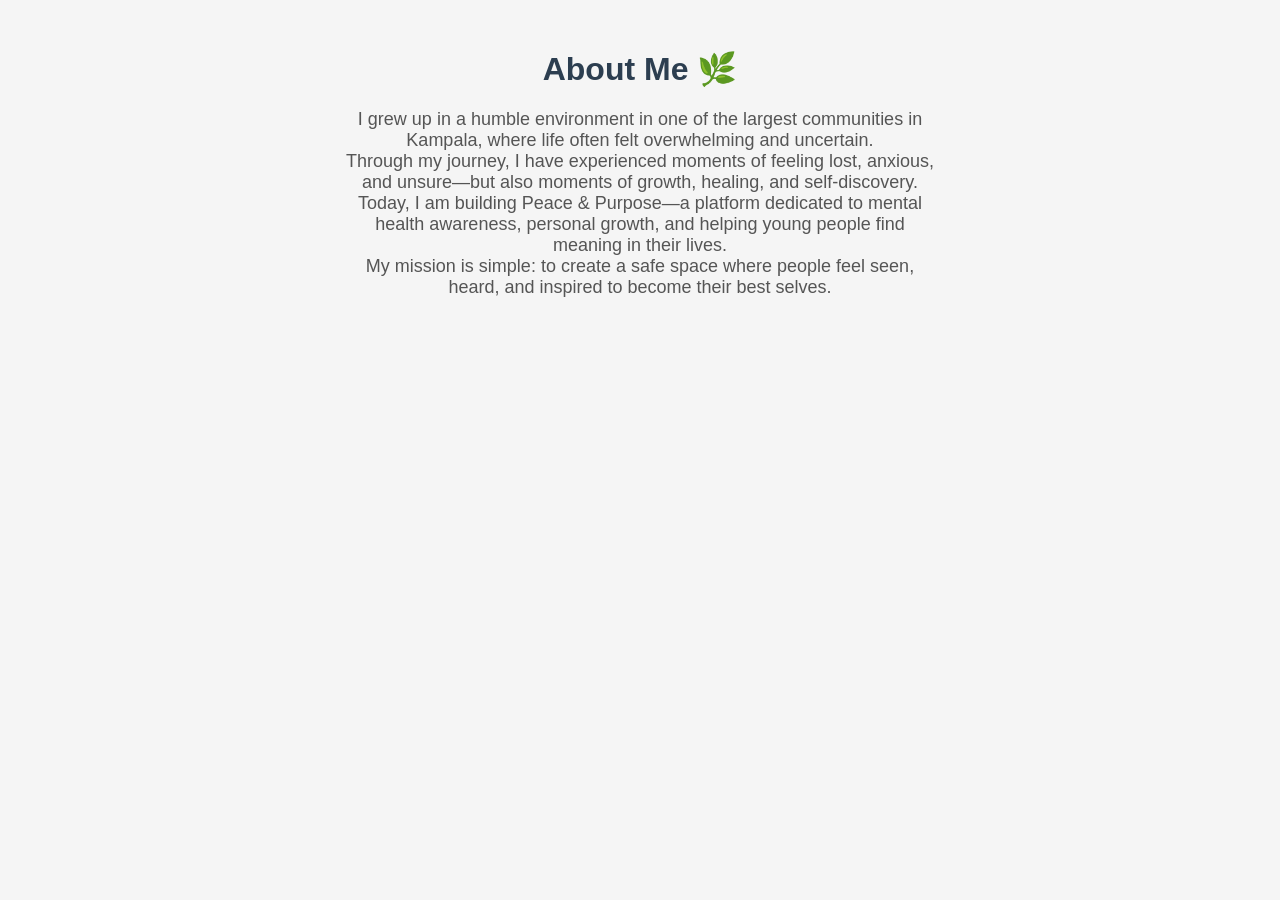
==== about.html @ 5eab7367 "Create about.html" ====
<!DOCTYPE html>
<html>
<head>
  <title>About - Peace & Purpose</title>
  <link rel="stylesheet" href="style.css">
</head>
<body>

  <h1>About Me 🌿</h1>

  <p>
    I grew up in a humble environment in one of the largest communities in Kampala, where life often felt overwhelming and uncertain.
  </p>

  <p>
    Through my journey, I have experienced moments of feeling lost, anxious, and unsure—but also moments of growth, healing, and self-discovery.
  </p>

  <p>
    Today, I am building Peace & Purpose—a platform dedicated to mental health awareness, personal growth, and helping young people find meaning in their lives.
  </p>

  <p>
    My mission is simple: to create a safe space where people feel seen, heard, and inspired to become their best selves.
  </p>

</body>
</html>
---- style.css ----
body {
  font-family: Arial;
  margin: 0;
  padding: 0;
  background-color: #f5f5f5;
  text-align: center;
}

h1 {
  color: #2c3e50;
  margin-top: 50px;
}

p {
  font-size: 18px;
  color: #555;
  max-width: 600px;
  margin: auto;
}
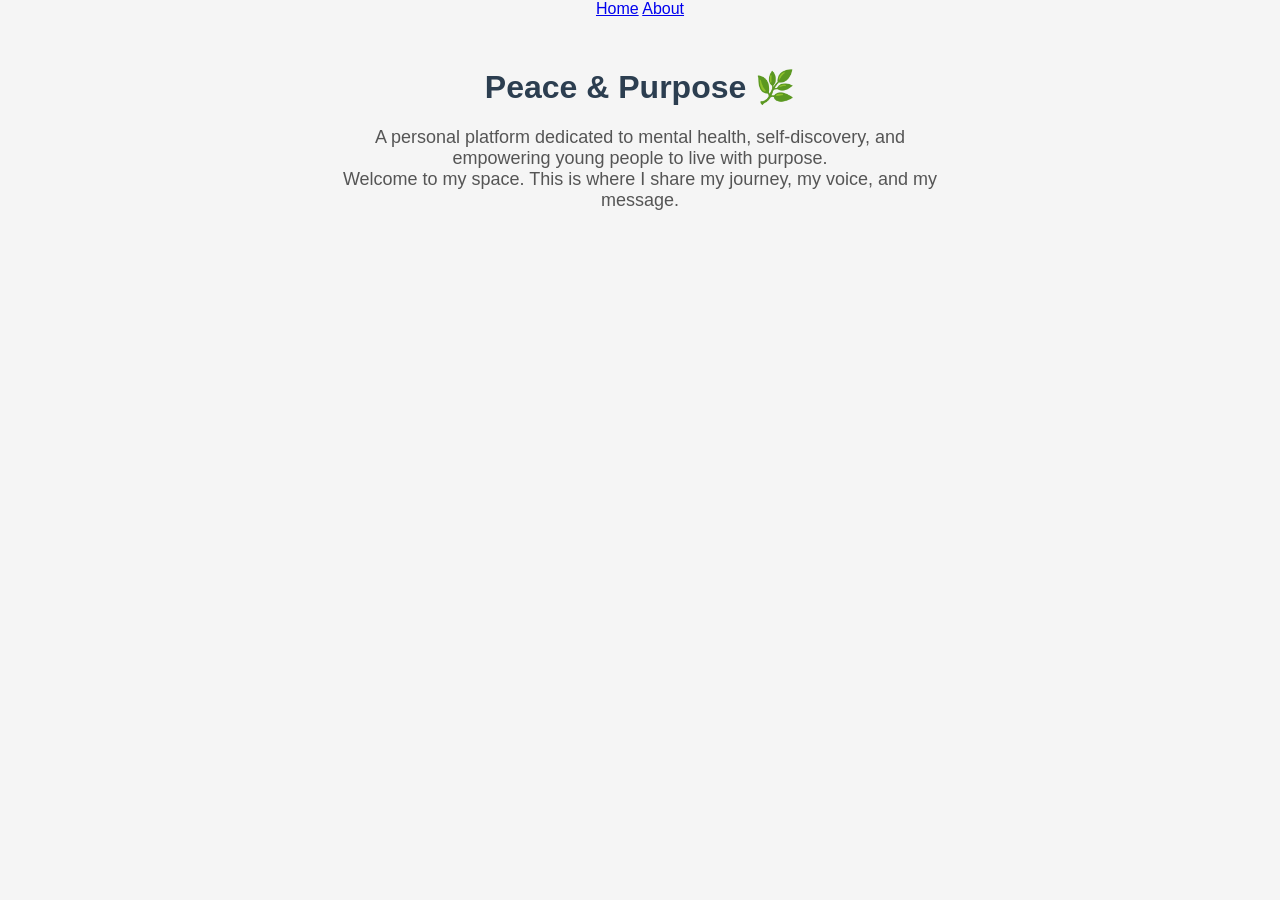
==== commit 5cde530e: "Update about.html" ====
--- a/about.html
+++ b/about.html
@@ -1,27 +1,24 @@
 <!DOCTYPE html>
 <html>
 <head>
-  <title>About - Peace & Purpose</title>
+  <title>Peace & Purpose</title>
   <link rel="stylesheet" href="style.css">
 </head>
 <body>
 
-  <h1>About Me 🌿</h1>
+  <nav>
+    <a href="index.html">Home</a>
+    <a href="about.html">About</a>
+  </nav>
+
+  <h1>Peace & Purpose 🌿</h1>
 
   <p>
-    I grew up in a humble environment in one of the largest communities in Kampala, where life often felt overwhelming and uncertain.
+    A personal platform dedicated to mental health, self-discovery, and empowering young people to live with purpose.
   </p>
 
   <p>
-    Through my journey, I have experienced moments of feeling lost, anxious, and unsure—but also moments of growth, healing, and self-discovery.
-  </p>
-
-  <p>
-    Today, I am building Peace & Purpose—a platform dedicated to mental health awareness, personal growth, and helping young people find meaning in their lives.
-  </p>
-
-  <p>
-    My mission is simple: to create a safe space where people feel seen, heard, and inspired to become their best selves.
+    Welcome to my space. This is where I share my journey, my voice, and my message.
   </p>
 
 </body>
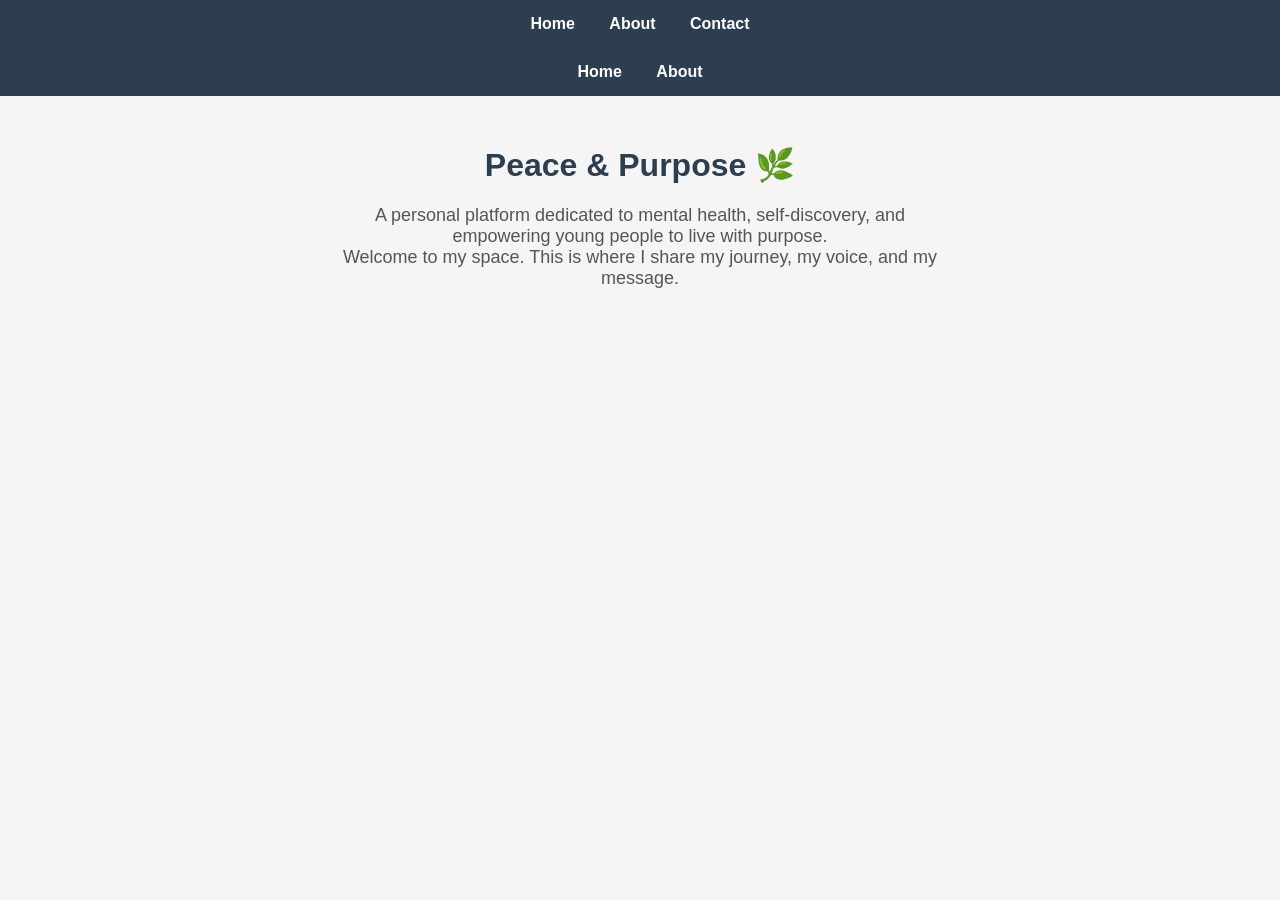
==== commit e3515d15: "Update about.html" ====
--- a/about.html
+++ b/about.html
@@ -5,7 +5,11 @@
   <link rel="stylesheet" href="style.css">
 </head>
 <body>
-
+<nav>
+  <a href="index.html">Home</a>
+  <a href="about.html">About</a>
+  <a href="contact.html">Contact</a>
+</nav>
   <nav>
     <a href="index.html">Home</a>
     <a href="about.html">About</a>
--- a/style.css
+++ b/style.css
@@ -1,3 +1,19 @@
+nav {
+  background-color: #2c3e50;
+  padding: 15px;
+}
+
+nav a {
+  color: white;
+  text-decoration: none;
+  margin: 15px;
+  font-weight: bold;
+}
+
+nav a:hover {
+  text-decoration: underline;
+}
+
 body {
   font-family: Arial;
   margin: 0;
@@ -17,3 +33,34 @@
   max-width: 600px;
   margin: auto;
 }
+
+.hero {
+  padding: 80px 20px;
+  background-color: #ffffff;
+}
+
+.hero h1 {
+  font-size: 40px;
+  margin-bottom: 20px;
+}
+
+.hero p {
+  font-size: 20px;
+  max-width: 700px;
+  margin: auto;
+  line-height: 1.6;
+}
+
+.btn {
+  display: inline-block;
+  margin-top: 20px;
+  padding: 12px 25px;
+  background-color: #2c3e50;
+  color: white;
+  text-decoration: none;
+  border-radius: 5px;
+}
+
+.btn:hover {
+  background-color: #1a252f;
+}
